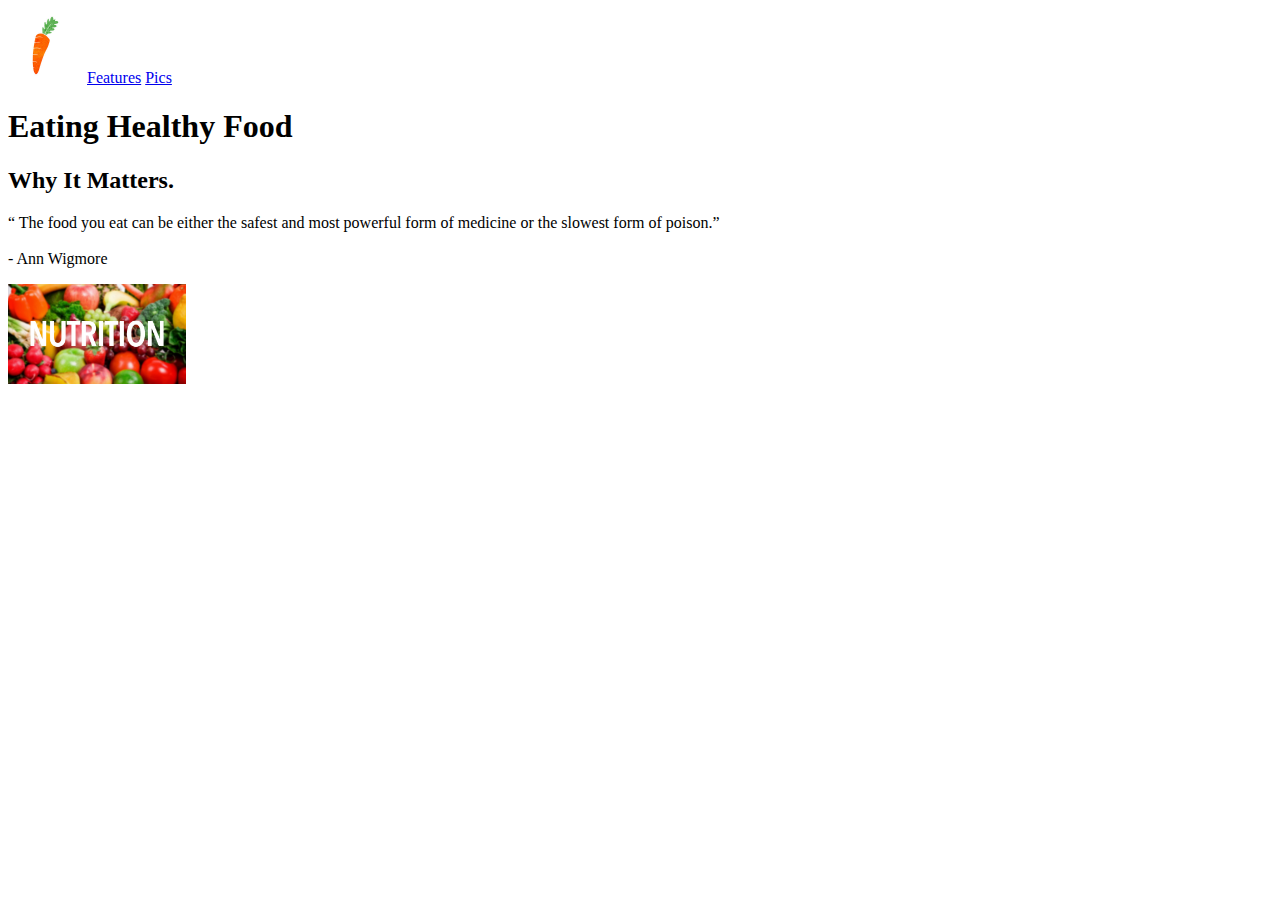
==== index.html @ 30d89835 "Committing" ====
<!DOCTYPE html>
<html lang="en">

<head>
    <meta charset="utf-8">
    <title>
    
    Diet Matters</title>
    <link rel="stylesheet" href="css/styles.css">
</head>

<body>

    <a href="https://www.eatright.org/"><img src="images/carrpt.jpg" alt="Eat Right" height="75"></a>
    <a class="main-nav" href="features.html">Features</a>
    <a class="main-nav" href="pics.html">Pics</a>
    <h1 class="h1-title">Eating Healthy Food</h1>
    <h2 class="h2-title">Why It Matters. <br></h2>
    <p class="p-quote">
        <q> The food you eat can be either the safest and most powerful form of medicine or the slowest form of poison.</q>
        <br><br>- Ann Wigmore
    </p>
    <img class="bottom-logo" src="images/nutrition.jpg" alt="Nutrition" height="100">

</body>

</html>
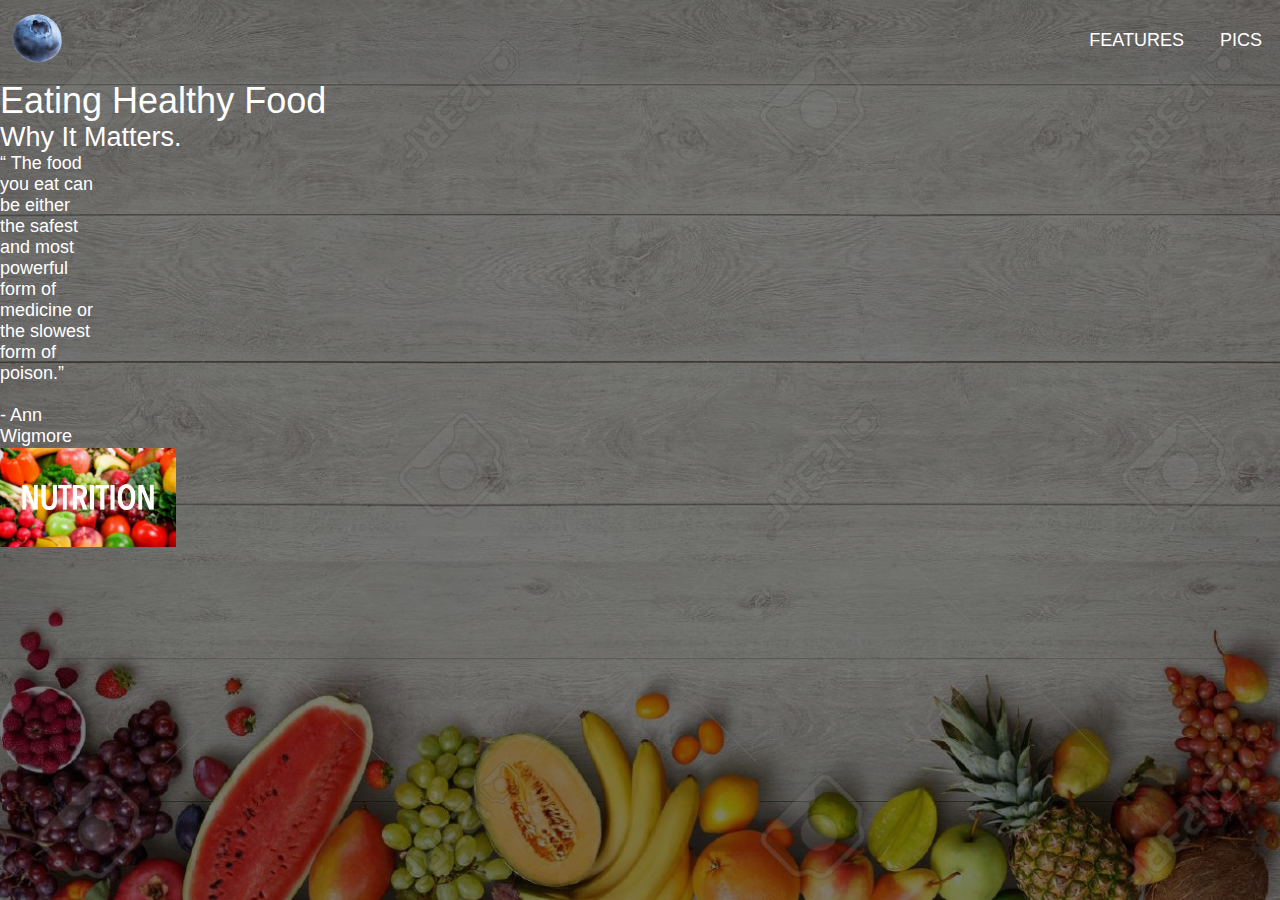
==== commit c6488005: "Fixed" ====
--- a/index.html
+++ b/index.html
@@ -3,17 +3,20 @@
 
 <head>
     <meta charset="utf-8">
-    <title>
-    
-    Diet Matters</title>
-    <link rel="stylesheet" href="css/styles.css">
+    <title>Diet Matters</title>
+    <link rel="stylesheet" href="css/styles.css" type="text/css">
 </head>
 
 <body>
-
-    <a href="https://www.eatright.org/"><img src="images/carrpt.jpg" alt="Eat Right" height="75"></a>
-    <a class="main-nav" href="features.html">Features</a>
-    <a class="main-nav" href="pics.html">Pics</a>
+    <header>
+        <a href="https://www.eatright.org/"><img src="images/blueberrylogo.png" alt="Eat Right" height="75"></a>
+        <nav>
+            <ul>
+                <li><a class="main-nav" href="features.html">Features</a></li>
+                <li><a class="main-nav" href="pics.html">Pics</a></li>
+            </ul>
+        </nav>
+    </header>
     <h1 class="h1-title">Eating Healthy Food</h1>
     <h2 class="h2-title">Why It Matters. <br></h2>
     <p class="p-quote">
--- a/css/styles.css
+++ b/css/styles.css
@@ -0,0 +1,81 @@
+* {
+    box-sizing: border-box; 
+    margin: 0; 
+    padding: 0;
+}
+  
+   
+
+
+
+html {
+    color: #FFFFFF;
+    /* set text color to white */
+    font-size: 18px;
+    font-family: sans-serif;
+}
+
+body {
+    background-image: linear-gradient(rgba(0, 0, 0, 0.5), rgba(0, 0, 0, 0.5)), url("../images/foodbackground.jpg");
+    background-size: cover;
+    background-position: center;
+    min-height: 100vh;
+    
+}
+header {
+    display:flex;
+        align-items: center;
+}
+header nav {
+    flex: 1;
+}
+header nav ul {
+    display:flex;
+    justify-content: flex-end;
+
+}
+
+header nav ul li {
+    list-style-type: none;
+    
+}
+header nav ul li a{
+   padding: 1em;
+    text-transform: uppercase;
+    text-decoration: none;
+    
+}
+h1,
+h2 {
+    font-weight: 400;
+}
+
+
+a {
+    padding: 0px 0px 0px 0px;
+    /* only give some space to the right of anchors (links) */
+    color: #FFFFFF;
+    /* set anchor color to white */
+}
+
+p {
+    width: 10%;
+    max-width: 100px;
+}
+
+img {
+    padding: 1px 1px 0px 0px;
+    /* only give some space to the right of images */
+}
+
+
+
+
+
+
+
+
+
+
+
+
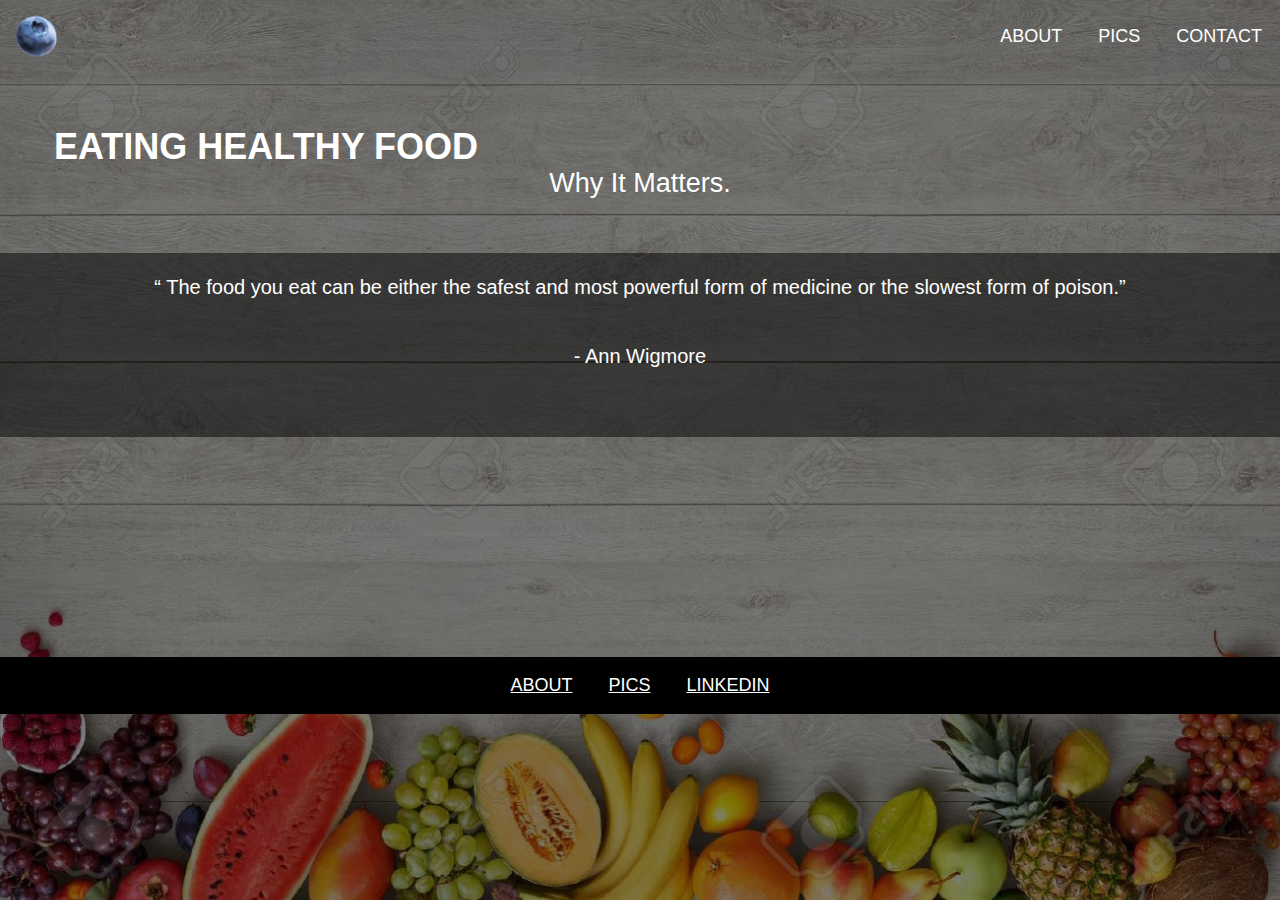
==== commit a12a0563: "form" ====
--- a/index.html
+++ b/index.html
@@ -9,21 +9,45 @@
 
 <body>
     <header>
-        <a href="https://www.eatright.org/"><img src="images/blueberrylogo.png" alt="Eat Right" height="75"></a>
+        <a href="index.html"><img class="logo" src="images/blueberrylogo.png" alt="Eat Right" height="75"></a>
         <nav>
             <ul>
-                <li><a class="main-nav" href="features.html">Features</a></li>
+                <li><a class="main-nav" href="about.html">About</a></li>
                 <li><a class="main-nav" href="pics.html">Pics</a></li>
+                <li><a class="main-nav" href="contact.html">Contact</a></li>
             </ul>
         </nav>
     </header>
+    
+<main>
+<div class="hero-text">
     <h1 class="h1-title">Eating Healthy Food</h1>
-    <h2 class="h2-title">Why It Matters. <br></h2>
-    <p class="p-quote">
-        <q> The food you eat can be either the safest and most powerful form of medicine or the slowest form of poison.</q>
-        <br><br>- Ann Wigmore
-    </p>
-    <img class="bottom-logo" src="images/nutrition.jpg" alt="Nutrition" height="100">
+    <h2 class="h2-title">Why It Matters. <br></h2>        
+    </div>
+        
+    <div class="quote">
+        <br><q> The food you eat can be either the safest and most powerful form of medicine or the slowest form of poison.</q>
+        <br><br><br>- Ann Wigmore<br><br><br><br>
+</div>
+    
+    </main>
+    
+<footer>
+    <nav>
+        <ul> 
+        <li><a class="main-nav" href="about.html">About</a></li>
+        <li><a class="main-nav" href="pics.html">Pics</a></li>
+        <li><a class="main-nav" href="https://www.linkedin.com/in/katie-franck/">LinkedIn</a></li>
+        
+        </ul>
+    
+    
+    </nav>
+    
+    
+    
+</footer>
+
 
 </body>
 
--- a/css/styles.css
+++ b/css/styles.css
@@ -4,8 +4,23 @@
     padding: 0;
 }
   
-   
+.logo {
+    padding: .3em;
+    height: 4em;
+    display: flex;
+}
 
+a {
+    color: #000000;
+    font-size: 1.0em;
+    transition: background-color .3s, color .3s;
+    text-decoration: underline;
+    text-transform: uppercase; 
+}
+
+a:hover {
+    color: #bbb;
+}
 
 
 html {
@@ -20,14 +35,16 @@
     background-size: cover;
     background-position: center;
     min-height: 100vh;
+    display: flex;
+    flex-direction: column
     
 }
 header {
     display:flex;
-        align-items: center;
+    align-items: center;
 }
 header nav {
-    flex: 1;
+    flex: 2;
 }
 header nav ul {
     display:flex;
@@ -45,17 +62,18 @@
     text-decoration: none;
     
 }
-h1,
+h1 
+    {text-transform: uppercase}
+
 h2 {
     font-weight: 400;
+    text-align: center
 }
 
 
 a {
     padding: 0px 0px 0px 0px;
-    /* only give some space to the right of anchors (links) */
     color: #FFFFFF;
-    /* set anchor color to white */
 }
 
 p {
@@ -63,9 +81,52 @@
     max-width: 100px;
 }
 
+.foodlist {
+    text-align: center;
+}
+
+#fruitpic {
+    margin: 50px;
+    flex: 3;
+    flex-direction: column;
+    
+}
+
 img {
     padding: 1px 1px 0px 0px;
-    /* only give some space to the right of images */
+}
+
+.hero-text {
+    padding: 3em;
+    display: flex;
+    flex-direction: column;
+    flex: 3;
+}
+
+footer {
+    background-color: #000000;
+    display: flex;
+    flex-direction: column;
+    align-items: center;
+}
+
+footer nav ul {
+    display: flex;
+}
+
+footer nav li {
+    list-style-type: none;
+    font-size: 1em;
+    padding: 1em;
+}
+
+.quote {
+    background-image: linear-gradient(rgba(0,0,0,.5), rgba(0,0,0,.5));
+    color: #ffffff;
+    text-align: center;
+    margin-bottom: 220px;
+    flex: 3;
+    font-size: 20px
 }
 
 
@@ -75,7 +136,3 @@
 
 
 
-
-
-
-
